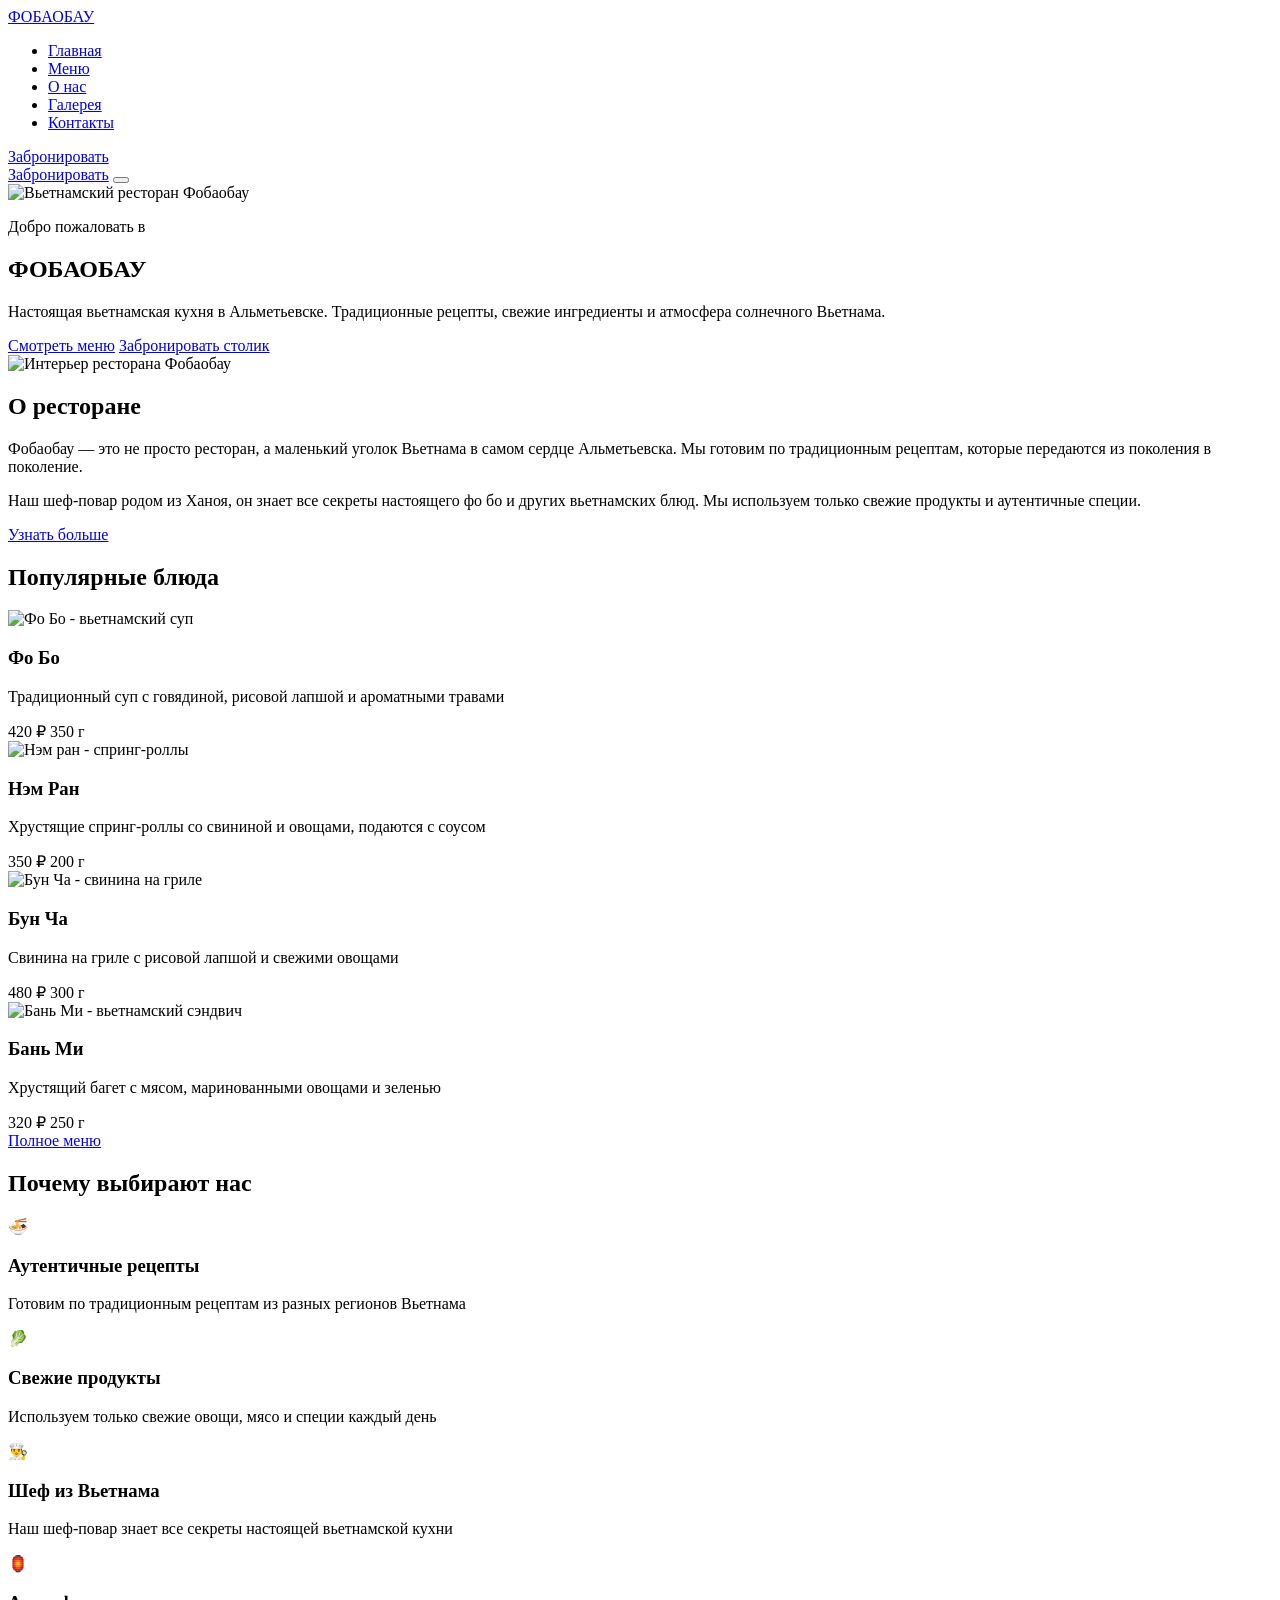
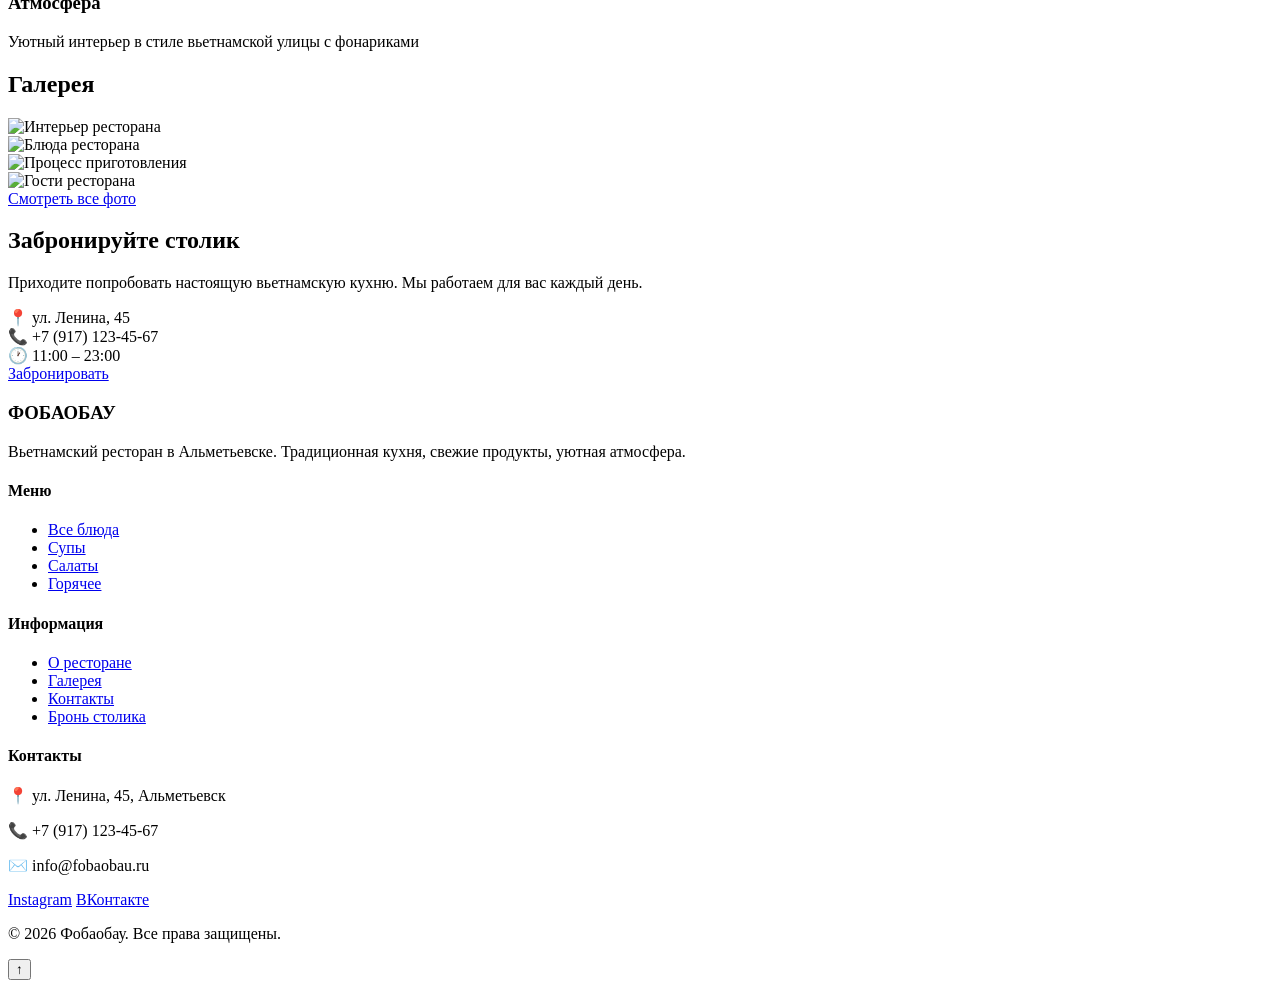
==== index.html @ e7870e6c "Add files via upload" ====
<!DOCTYPE html>
<html lang="ru">
<head>
    <meta charset="UTF-8">
    <meta name="viewport" content="width=device-width, initial-scale=1.0">
    <title>Фобаобау - Вьетнамский ресторан | Альметьевск</title>
    <meta name="description" content="Настоящая вьетнамская кухня в Альметьевске. Pho Bo, Bun Cha, Banh Mi, спринг-роллы и другие блюда. Доставка и бронирование столиков.">
    
    <!-- Open Graph -->
    <meta property="og:title" content="Фобаобау - Вьетнамский ресторан">
    <meta property="og:description" content="Традиционная вьетнамская кухня в Альметьевске">
    <meta property="og:type" content="website">
    
    <link rel="preconnect" href="https://fonts.googleapis.com">
    <link rel="preconnect" href="https://fonts.gstatic.com" crossorigin>
    <link href="https://fonts.googleapis.com/css2?family=Manrope:wght@300;400;500;600;700&family=Playfair+Display:wght@600;700;800&display=swap" rel="stylesheet">
    <link rel="stylesheet" href="assets/css/style.css">
</head>
<body>

<!-- Header -->
<header class="header" id="header">
    <div class="container header-container">
        <a href="index.html" class="logo">
            ФОБАО<span>БАУ</span>
        </a>
        
        <nav class="nav" id="nav">
            <ul class="nav-list">
                <li><a href="index.html" class="nav-link active">Главная</a></li>
                <li><a href="menu.html" class="nav-link">Меню</a></li>
                <li><a href="about.html" class="nav-link">О нас</a></li>
                <li><a href="gallery.html" class="nav-link">Галерея</a></li>
                <li><a href="contacts.html" class="nav-link">Контакты</a></li>
            </ul>
            <a href="booking.html" class="btn btn-primary mobile-btn">Забронировать</a>
        </nav>
        
        <a href="booking.html" class="btn btn-primary desktop-btn">Забронировать</a>
        
        <button class="burger" id="burger" aria-label="Меню">
            <span></span>
            <span></span>
            <span></span>
        </button>
    </div>
</header>

<!-- Hero Section -->
<section class="hero">
    <div class="hero-bg">
        <img src="assets/img/hero-bg.jpg" alt="Вьетнамский ресторан Фобаобау">
    </div>
    <div class="hero-overlay"></div>
    <div class="hero-content container">
        <p class="hero-subtitle">Добро пожаловать в</p>
        <h1 class="hero-title">ФОБАОБАУ</h1>
        <p class="hero-text">Настоящая вьетнамская кухня в Альметьевске. Традиционные рецепты, свежие ингредиенты и атмосфера солнечного Вьетнама.</p>
        <div class="hero-buttons">
            <a href="menu.html" class="btn btn-primary">Смотреть меню</a>
            <a href="booking.html" class="btn btn-outline">Забронировать столик</a>
        </div>
    </div>
</section>

<!-- About Preview -->
<section class="about-preview section">
    <div class="container">
        <div class="about-grid">
            <div class="about-image">
                <img src="assets/img/about-interior.jpg" alt="Интерьер ресторана Фобаобау">
            </div>
            <div class="about-content">
                <h2 class="section-title">О ресторане</h2>
                <p>Фобаобау — это не просто ресторан, а маленький уголок Вьетнама в самом сердце Альметьевска. Мы готовим по традиционным рецептам, которые передаются из поколения в поколение.</p>
                <p>Наш шеф-повар родом из Ханоя, он знает все секреты настоящего фо бо и других вьетнамских блюд. Мы используем только свежие продукты и аутентичные специи.</p>
                <a href="about.html" class="btn btn-primary">Узнать больше</a>
            </div>
        </div>
    </div>
</section>

<!-- Popular Dishes -->
<section class="popular section">
    <div class="container">
        <h2 class="section-title">Популярные блюда</h2>
        <div class="cards-grid">
            <div class="card fade-in">
                <div class="card-image">
                    <img src="assets/img/dishes/pho-bo.jpg" alt="Фо Бо - вьетнамский суп">
                </div>
                <div class="card-content">
                    <h3>Фо Бо</h3>
                    <p>Традиционный суп с говядиной, рисовой лапшой и ароматными травами</p>
                    <div class="card-footer">
                        <span class="price">420 ₽</span>
                        <span class="weight">350 г</span>
                    </div>
                </div>
            </div>
            
            <div class="card fade-in">
                <div class="card-image">
                    <img src="assets/img/dishes/nem-ran.jpg" alt="Нэм ран - спринг-роллы">
                </div>
                <div class="card-content">
                    <h3>Нэм Ран</h3>
                    <p>Хрустящие спринг-роллы со свининой и овощами, подаются с соусом</p>
                    <div class="card-footer">
                        <span class="price">350 ₽</span>
                        <span class="weight">200 г</span>
                    </div>
                </div>
            </div>
            
            <div class="card fade-in">
                <div class="card-image">
                    <img src="assets/img/dishes/bun-cha.jpg" alt="Бун Ча - свинина на гриле">
                </div>
                <div class="card-content">
                    <h3>Бун Ча</h3>
                    <p>Свинина на гриле с рисовой лапшой и свежими овощами</p>
                    <div class="card-footer">
                        <span class="price">480 ₽</span>
                        <span class="weight">300 г</span>
                    </div>
                </div>
            </div>
            
            <div class="card fade-in">
                <div class="card-image">
                    <img src="assets/img/dishes/banh-mi.jpg" alt="Бань Ми - вьетнамский сэндвич">
                </div>
                <div class="card-content">
                    <h3>Бань Ми</h3>
                    <p>Хрустящий багет с мясом, маринованными овощами и зеленью</p>
                    <div class="card-footer">
                        <span class="price">320 ₽</span>
                        <span class="weight">250 г</span>
                    </div>
                </div>
            </div>
        </div>
        <div class="center-btn">
            <a href="menu.html" class="btn btn-primary">Полное меню</a>
        </div>
    </div>
</section>

<!-- Features -->
<section class="features section">
    <div class="container">
        <h2 class="section-title">Почему выбирают нас</h2>
        <div class="features-grid">
            <div class="feature fade-in">
                <div class="feature-icon">🍜</div>
                <h3>Аутентичные рецепты</h3>
                <p>Готовим по традиционным рецептам из разных регионов Вьетнама</p>
            </div>
            <div class="feature fade-in">
                <div class="feature-icon">🥬</div>
                <h3>Свежие продукты</h3>
                <p>Используем только свежие овощи, мясо и специи каждый день</p>
            </div>
            <div class="feature fade-in">
                <div class="feature-icon">👨‍🍳</div>
                <h3>Шеф из Вьетнама</h3>
                <p>Наш шеф-повар знает все секреты настоящей вьетнамской кухни</p>
            </div>
            <div class="feature fade-in">
                <div class="feature-icon">🏮</div>
                <h3>Атмосфера</h3>
                <p>Уютный интерьер в стиле вьетнамской улицы с фонариками</p>
            </div>
        </div>
    </div>
</section>

<!-- Gallery Preview -->
<section class="gallery-preview section">
    <div class="container">
        <h2 class="section-title">Галерея</h2>
        <div class="gallery-grid">
            <div class="gallery-item">
                <img src="assets/img/gallery/1.jpg" alt="Интерьер ресторана">
            </div>
            <div class="gallery-item">
                <img src="assets/img/gallery/2.jpg" alt="Блюда ресторана">
            </div>
            <div class="gallery-item">
                <img src="assets/img/gallery/3.jpg" alt="Процесс приготовления">
            </div>
            <div class="gallery-item">
                <img src="assets/img/gallery/4.jpg" alt="Гости ресторана">
            </div>
        </div>
        <div class="center-btn">
            <a href="gallery.html" class="btn btn-outline">Смотреть все фото</a>
        </div>
    </div>
</section>

<!-- CTA -->
<section class="cta section">
    <div class="container">
        <h2>Забронируйте столик</h2>
        <p>Приходите попробовать настоящую вьетнамскую кухню. Мы работаем для вас каждый день.</p>
        <div class="cta-info">
            <div class="cta-item">
                <span class="cta-icon">📍</span>
                <span>ул. Ленина, 45</span>
            </div>
            <div class="cta-item">
                <span class="cta-icon">📞</span>
                <span>+7 (917) 123-45-67</span>
            </div>
            <div class="cta-item">
                <span class="cta-icon">🕐</span>
                <span>11:00 – 23:00</span>
            </div>
        </div>
        <a href="booking.html" class="btn btn-primary">Забронировать</a>
    </div>
</section>

<!-- Footer -->
<footer class="footer">
    <div class="container">
        <div class="footer-grid">
            <div class="footer-col">
                <h3>ФОБАОБАУ</h3>
                <p>Вьетнамский ресторан в Альметьевске. Традиционная кухня, свежие продукты, уютная атмосфера.</p>
            </div>
            <div class="footer-col">
                <h4>Меню</h4>
                <ul>
                    <li><a href="menu.html">Все блюда</a></li>
                    <li><a href="menu.html#soups">Супы</a></li>
                    <li><a href="menu.html#salads">Салаты</a></li>
                    <li><a href="menu.html#hot">Горячее</a></li>
                </ul>
            </div>
            <div class="footer-col">
                <h4>Информация</h4>
                <ul>
                    <li><a href="about.html">О ресторане</a></li>
                    <li><a href="gallery.html">Галерея</a></li>
                    <li><a href="contacts.html">Контакты</a></li>
                    <li><a href="booking.html">Бронь столика</a></li>
                </ul>
            </div>
            <div class="footer-col">
                <h4>Контакты</h4>
                <p>📍 ул. Ленина, 45, Альметьевск</p>
                <p>📞 +7 (917) 123-45-67</p>
                <p>✉️ info@fobaobau.ru</p>
                <div class="social-links">
                    <a href="#" aria-label="Instagram">Instagram</a>
                    <a href="#" aria-label="ВКонтакте">ВКонтакте</a>
                </div>
            </div>
        </div>
        <div class="footer-bottom">
            <p>&copy; 2026 Фобаобау. Все права защищены.</p>
        </div>
    </div>
</footer>

<!-- Back to Top Button -->
<button class="back-to-top" id="backToTop" aria-label="Наверх">↑</button>

<script src="assets/js/main.js"></script>
</body>
</html>
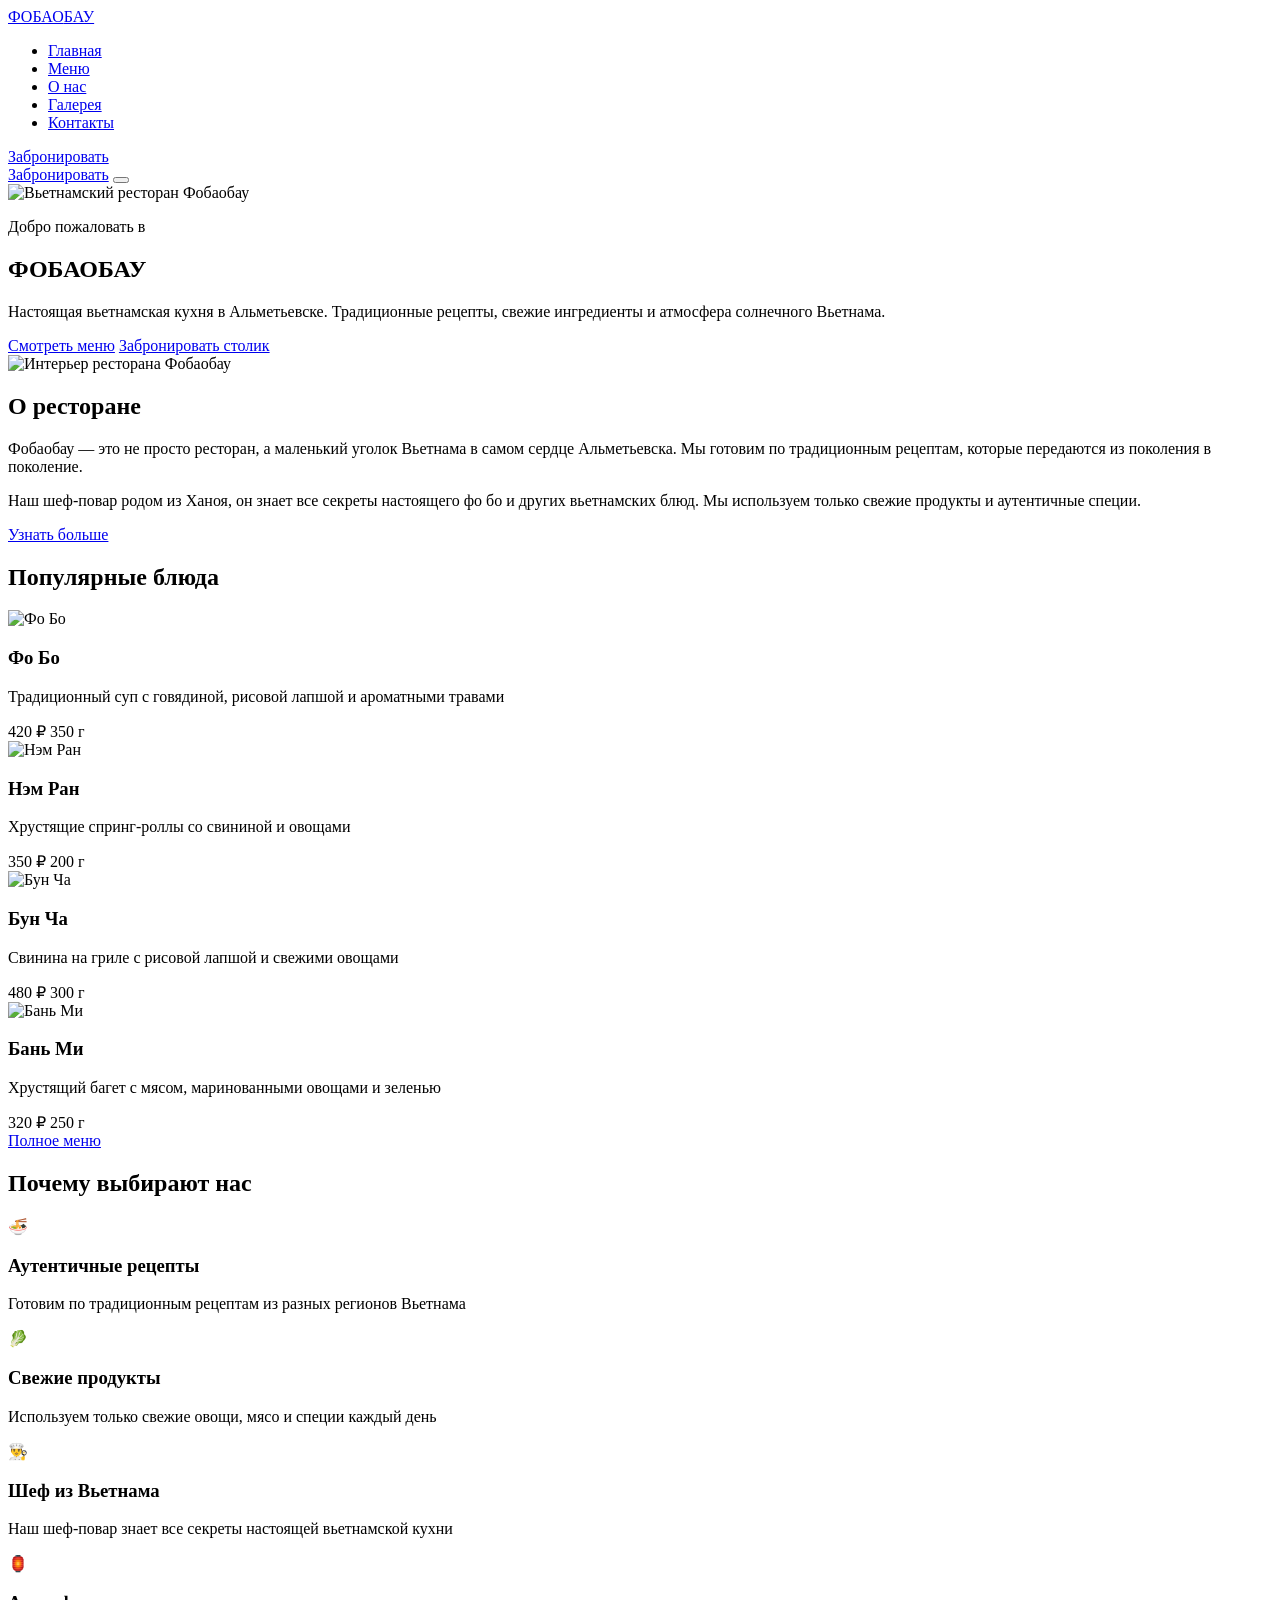
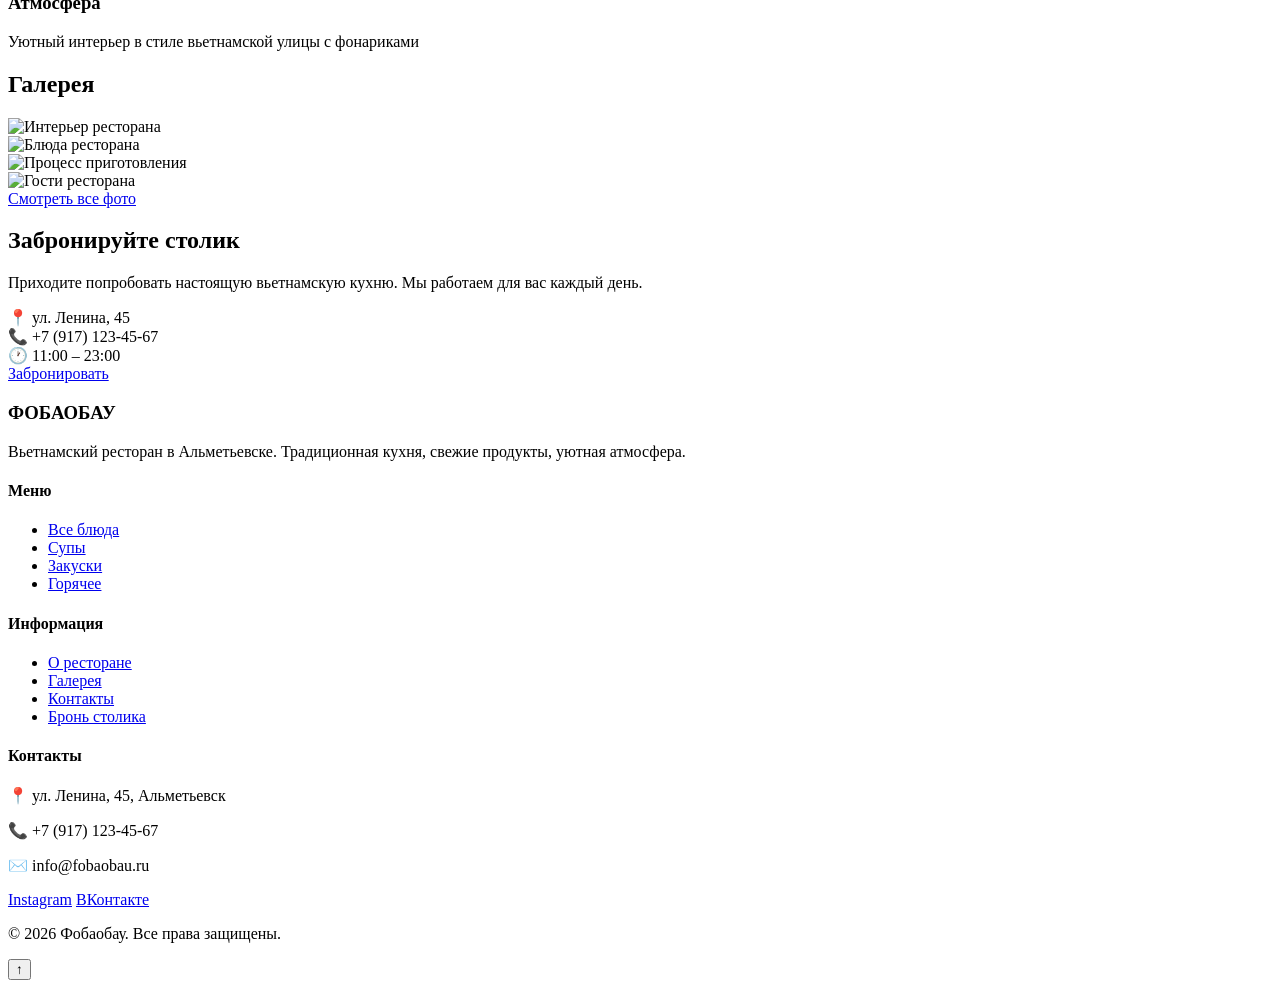
==== commit d2c505aa: "Update index.html" ====
--- a/index.html
+++ b/index.html
@@ -6,19 +6,15 @@
     <title>Фобаобау - Вьетнамский ресторан | Альметьевск</title>
     <meta name="description" content="Настоящая вьетнамская кухня в Альметьевске. Pho Bo, Bun Cha, Banh Mi, спринг-роллы и другие блюда. Доставка и бронирование столиков.">
     
-    <!-- Open Graph -->
-    <meta property="og:title" content="Фобаобау - Вьетнамский ресторан">
-    <meta property="og:description" content="Традиционная вьетнамская кухня в Альметьевске">
-    <meta property="og:type" content="website">
-    
     <link rel="preconnect" href="https://fonts.googleapis.com">
     <link rel="preconnect" href="https://fonts.gstatic.com" crossorigin>
     <link href="https://fonts.googleapis.com/css2?family=Manrope:wght@300;400;500;600;700&family=Playfair+Display:wght@600;700;800&display=swap" rel="stylesheet">
+    
+    <!-- ТОЛЬКО ОДИН CSS -->
     <link rel="stylesheet" href="assets/css/style.css">
 </head>
 <body>
 
-<!-- Header -->
 <header class="header" id="header">
     <div class="container header-container">
         <a href="index.html" class="logo">
@@ -46,7 +42,6 @@
     </div>
 </header>
 
-<!-- Hero Section -->
 <section class="hero">
     <div class="hero-bg">
         <img src="assets/img/hero-bg.jpg" alt="Вьетнамский ресторан Фобаобау">
@@ -63,7 +58,6 @@
     </div>
 </section>
 
-<!-- About Preview -->
 <section class="about-preview section">
     <div class="container">
         <div class="about-grid">
@@ -80,14 +74,13 @@
     </div>
 </section>
 
-<!-- Popular Dishes -->
 <section class="popular section">
     <div class="container">
         <h2 class="section-title">Популярные блюда</h2>
         <div class="cards-grid">
             <div class="card fade-in">
                 <div class="card-image">
-                    <img src="assets/img/dishes/pho-bo.jpg" alt="Фо Бо - вьетнамский суп">
+                    <img src="assets/img/dishes/pho-bo.jpg" alt="Фо Бо">
                 </div>
                 <div class="card-content">
                     <h3>Фо Бо</h3>
@@ -101,11 +94,11 @@
             
             <div class="card fade-in">
                 <div class="card-image">
-                    <img src="assets/img/dishes/nem-ran.jpg" alt="Нэм ран - спринг-роллы">
+                    <img src="assets/img/dishes/nem-ran.jpg" alt="Нэм Ран">
                 </div>
                 <div class="card-content">
                     <h3>Нэм Ран</h3>
-                    <p>Хрустящие спринг-роллы со свининой и овощами, подаются с соусом</p>
+                    <p>Хрустящие спринг-роллы со свининой и овощами</p>
                     <div class="card-footer">
                         <span class="price">350 ₽</span>
                         <span class="weight">200 г</span>
@@ -115,7 +108,7 @@
             
             <div class="card fade-in">
                 <div class="card-image">
-                    <img src="assets/img/dishes/bun-cha.jpg" alt="Бун Ча - свинина на гриле">
+                    <img src="assets/img/dishes/bun-cha.jpg" alt="Бун Ча">
                 </div>
                 <div class="card-content">
                     <h3>Бун Ча</h3>
@@ -129,7 +122,7 @@
             
             <div class="card fade-in">
                 <div class="card-image">
-                    <img src="assets/img/dishes/banh-mi.jpg" alt="Бань Ми - вьетнамский сэндвич">
+                    <img src="assets/img/dishes/banh-mi.jpg" alt="Бань Ми">
                 </div>
                 <div class="card-content">
                     <h3>Бань Ми</h3>
@@ -147,7 +140,6 @@
     </div>
 </section>
 
-<!-- Features -->
 <section class="features section">
     <div class="container">
         <h2 class="section-title">Почему выбирают нас</h2>
@@ -176,7 +168,6 @@
     </div>
 </section>
 
-<!-- Gallery Preview -->
 <section class="gallery-preview section">
     <div class="container">
         <h2 class="section-title">Галерея</h2>
@@ -200,7 +191,6 @@
     </div>
 </section>
 
-<!-- CTA -->
 <section class="cta section">
     <div class="container">
         <h2>Забронируйте столик</h2>
@@ -223,7 +213,6 @@
     </div>
 </section>
 
-<!-- Footer -->
 <footer class="footer">
     <div class="container">
         <div class="footer-grid">
@@ -236,7 +225,7 @@
                 <ul>
                     <li><a href="menu.html">Все блюда</a></li>
                     <li><a href="menu.html#soups">Супы</a></li>
-                    <li><a href="menu.html#salads">Салаты</a></li>
+                    <li><a href="menu.html#appetizers">Закуски</a></li>
                     <li><a href="menu.html#hot">Горячее</a></li>
                 </ul>
             </div>
@@ -266,9 +255,8 @@
     </div>
 </footer>
 
-<!-- Back to Top Button -->
 <button class="back-to-top" id="backToTop" aria-label="Наверх">↑</button>
 
 <script src="assets/js/main.js"></script>
 </body>
-</html>+</html>
